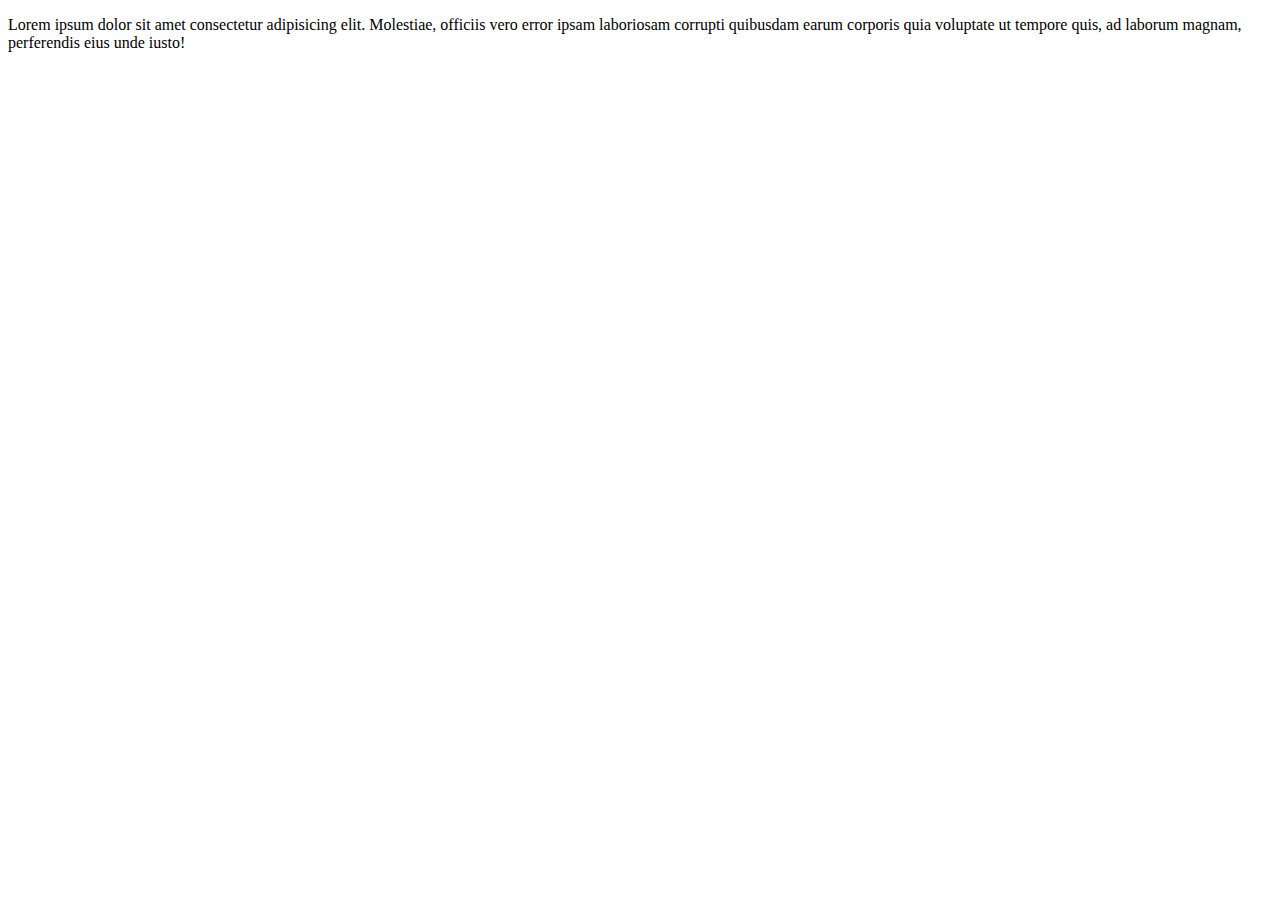
==== index.html @ 7fe4909e "clone" ====
<!DOCTYPE html>
<html lang="en">

<head>
    <meta charset="UTF-8">
    <meta http-equiv="X-UA-Compatible" content="IE=edge">
    <meta name="viewport" content="width=device-width, initial-scale=1.0">
    <title>Okten School</title>
</head>





<body>
    <p>Lorem ipsum dolor sit amet consectetur adipisicing elit. Molestiae, officiis vero error ipsam laboriosam corrupti
        quibusdam earum corporis quia voluptate ut tempore quis, ad laborum magnam, perferendis eius unde iusto!</p>

</body>

</html>
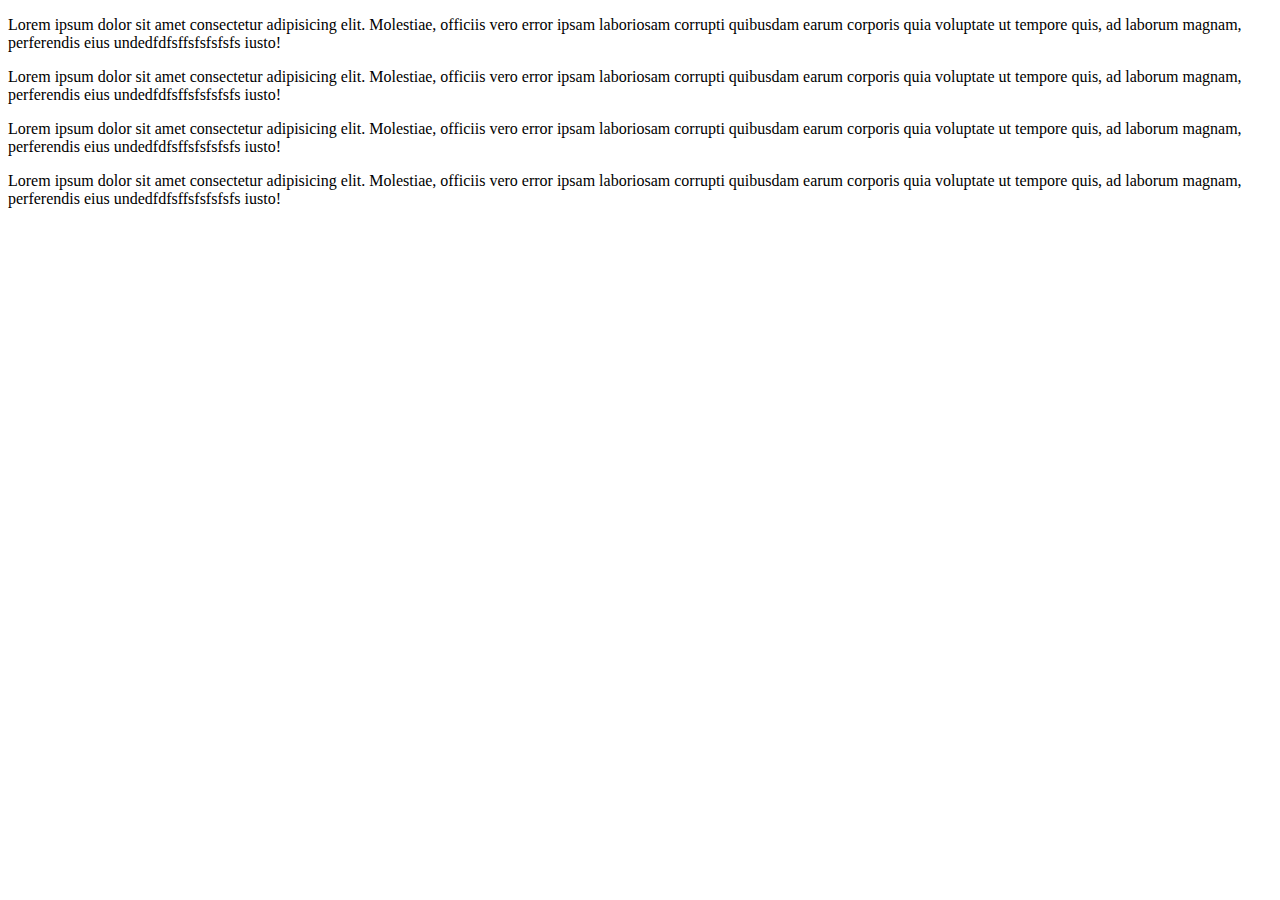
==== commit 58afb517: "2" ====
--- a/index.html
+++ b/index.html
@@ -7,15 +7,16 @@
     <meta name="viewport" content="width=device-width, initial-scale=1.0">
     <title>Okten School</title>
 </head>
-
-
-
-
-
+  
 <body>
     <p>Lorem ipsum dolor sit amet consectetur adipisicing elit. Molestiae, officiis vero error ipsam laboriosam corrupti
-        quibusdam earum corporis quia voluptate ut tempore quis, ad laborum magnam, perferendis eius unde iusto!</p>
-
+        quibusdam earum corporis quia voluptate ut tempore quis, ad laborum magnam, perferendis eius undedfdfsffsfsfsfsfs iusto!</p>
+ <p>Lorem ipsum dolor sit amet consectetur adipisicing elit. Molestiae, officiis vero error ipsam laboriosam corrupti
+        quibusdam earum corporis quia voluptate ut tempore quis, ad laborum magnam, perferendis eius undedfdfsffsfsfsfsfs iusto!</p>
+         <p>Lorem ipsum dolor sit amet consectetur adipisicing elit. Molestiae, officiis vero error ipsam laboriosam corrupti
+        quibusdam earum corporis quia voluptate ut tempore quis, ad laborum magnam, perferendis eius undedfdfsffsfsfsfsfs iusto!</p>
+         <p>Lorem ipsum dolor sit amet consectetur adipisicing elit. Molestiae, officiis vero error ipsam laboriosam corrupti
+        quibusdam earum corporis quia voluptate ut tempore quis, ad laborum magnam, perferendis eius undedfdfsffsfsfsfsfs iusto!</p>
 </body>
 
 </html>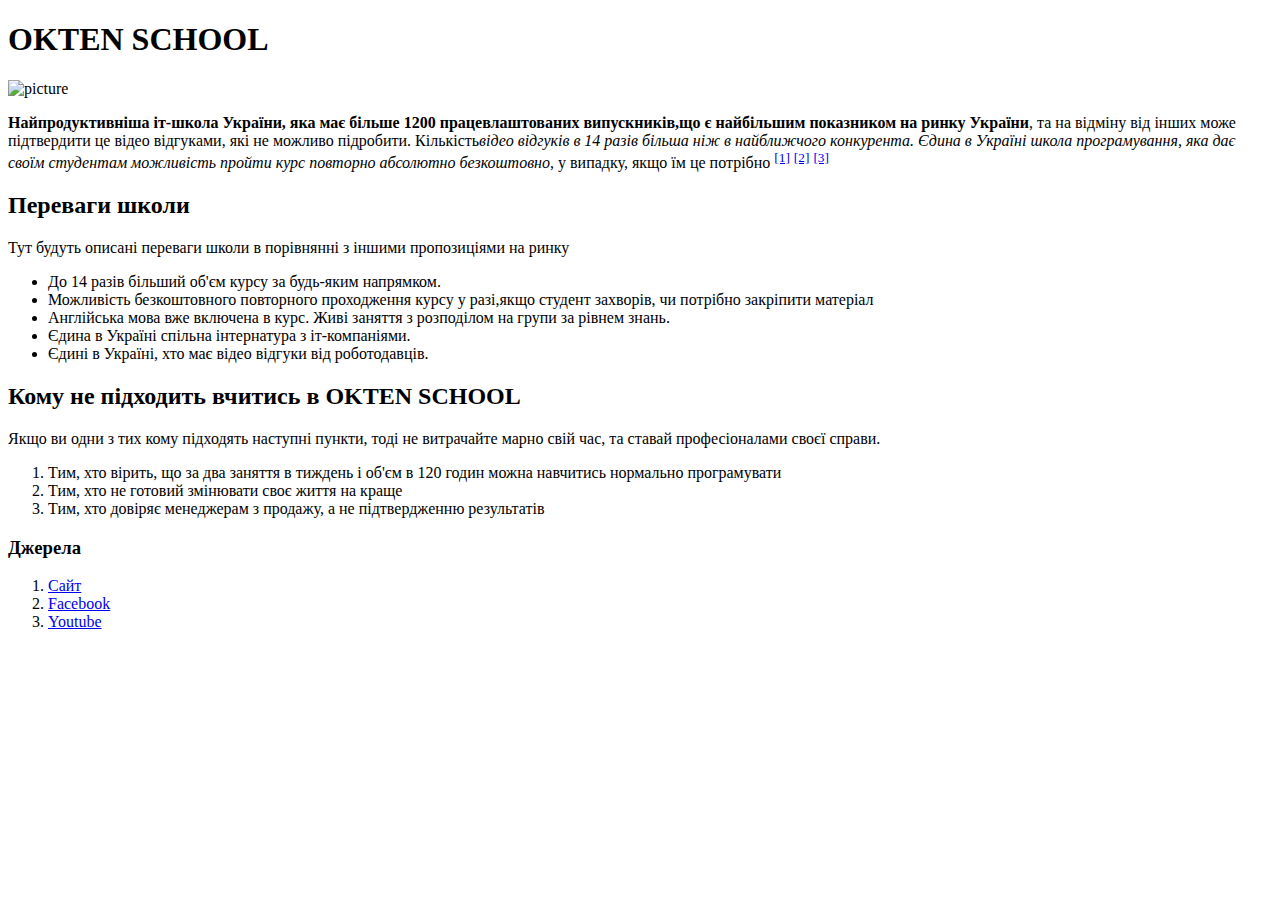
==== commit 02399f0f: "leason1" ====
--- a/index.html
+++ b/index.html
@@ -5,18 +5,55 @@
     <meta charset="UTF-8">
     <meta http-equiv="X-UA-Compatible" content="IE=edge">
     <meta name="viewport" content="width=device-width, initial-scale=1.0">
-    <title>Okten School</title>
+    <title>Document</title>
 </head>
-  
+
 <body>
-    <p>Lorem ipsum dolor sit amet consectetur adipisicing elit. Molestiae, officiis vero error ipsam laboriosam corrupti
-        quibusdam earum corporis quia voluptate ut tempore quis, ad laborum magnam, perferendis eius undedfdfsffsfsfsfsfs iusto!</p>
- <p>Lorem ipsum dolor sit amet consectetur adipisicing elit. Molestiae, officiis vero error ipsam laboriosam corrupti
-        quibusdam earum corporis quia voluptate ut tempore quis, ad laborum magnam, perferendis eius undedfdfsffsfsfsfsfs iusto!</p>
-         <p>Lorem ipsum dolor sit amet consectetur adipisicing elit. Molestiae, officiis vero error ipsam laboriosam corrupti
-        quibusdam earum corporis quia voluptate ut tempore quis, ad laborum magnam, perferendis eius undedfdfsffsfsfsfsfs iusto!</p>
-         <p>Lorem ipsum dolor sit amet consectetur adipisicing elit. Molestiae, officiis vero error ipsam laboriosam corrupti
-        quibusdam earum corporis quia voluptate ut tempore quis, ad laborum magnam, perferendis eius undedfdfsffsfsfsfsfs iusto!</p>
+    <h1>OKTEN SCHOOL</h1>
+
+    <img src="https://owu.com.ua/image/logo/Blue-Big-Bird-Final-Logo.png" alt="picture">
+
+    <p>
+        <b>
+            Найпродуктивніша іт-школа України, яка має більше 1200 працевлаштованих випускників,що є найбільшим показником на
+            ринку України</b>, та на відміну від інших може підтвердити це відео відгуками, які не можливо підробити. Кількість<i>відео відгуків в 14 разів більша ніж в найближчого конкурента. Єдина в Україні школа програмування, яка дає
+            своїм студентам можливість пройти курс повторно абсолютно безкоштовно</i>, у випадку, якщо їм це потрібно
+        <sup><a href="#link1">[1]</a></sup>
+        <sup><a href="#link2">[2]</a></sup>
+        <sup><a href="#link3">[3]</a></sup>
+    </p>
+    <h2>Переваги школи</h2>
+    <p>Тут будуть описані переваги школи в порівнянні з іншими пропозиціями на ринку</p>
+
+    <ul>
+        <li>До 14 разів більший об'єм курсу за будь-яким напрямком.</li>
+        <li>Можливість безкоштовного повторного проходження курсу у разі,якщо студент захворів, чи потрібно закріпити
+            матеріал</li>
+        <li>Англійська мова вже включена в курс. Живі заняття з розподілом на групи за рівнем знань.</li>
+        <li>Єдина в Україні спільна інтернатура з іт-компаніями.</li>
+        <li>Єдині в Україні, хто має відео відгуки від роботодавців.</li>
+    </ul>
+
+    <h2> Кому не підходить вчитись в OKTEN SCHOOL</h2>
+    <p>
+        Якщо ви одни з тих кому підходять наступні пункти, тоді не витрачайте марно свій час, та ставай професіоналами
+        своєї
+        справи.
+    </p>
+    <ol>
+
+        <li>Тим, хто вірить, що за два заняття в тиждень і об'єм в 120 годин можна навчитись нормально програмувати</li>
+        <li>Тим, хто не готовий змінювати своє життя на краще</li>
+        <li>Тим, хто довіряє менеджерам з продажу, а не підтвердженню результатів</li>
+
+    </ol>
+    <h3>Джерела</h3>
+    <ol>
+        <li id="link1"><a target="_blank" href="https://owu.com.ua/" >Сайт</a></li>
+        <li id="link2"><a target="_blank" href="https://www.facebook.com/OktenSchool">Facebook</a></li>
+        <li id="link3"><a target="_blank" href="https://www.youtube.com/channel/UCdPrh14j1S8nW5paO819xAQ">Youtube</a></li>
+
+    </ol>
 </body>
 
 </html>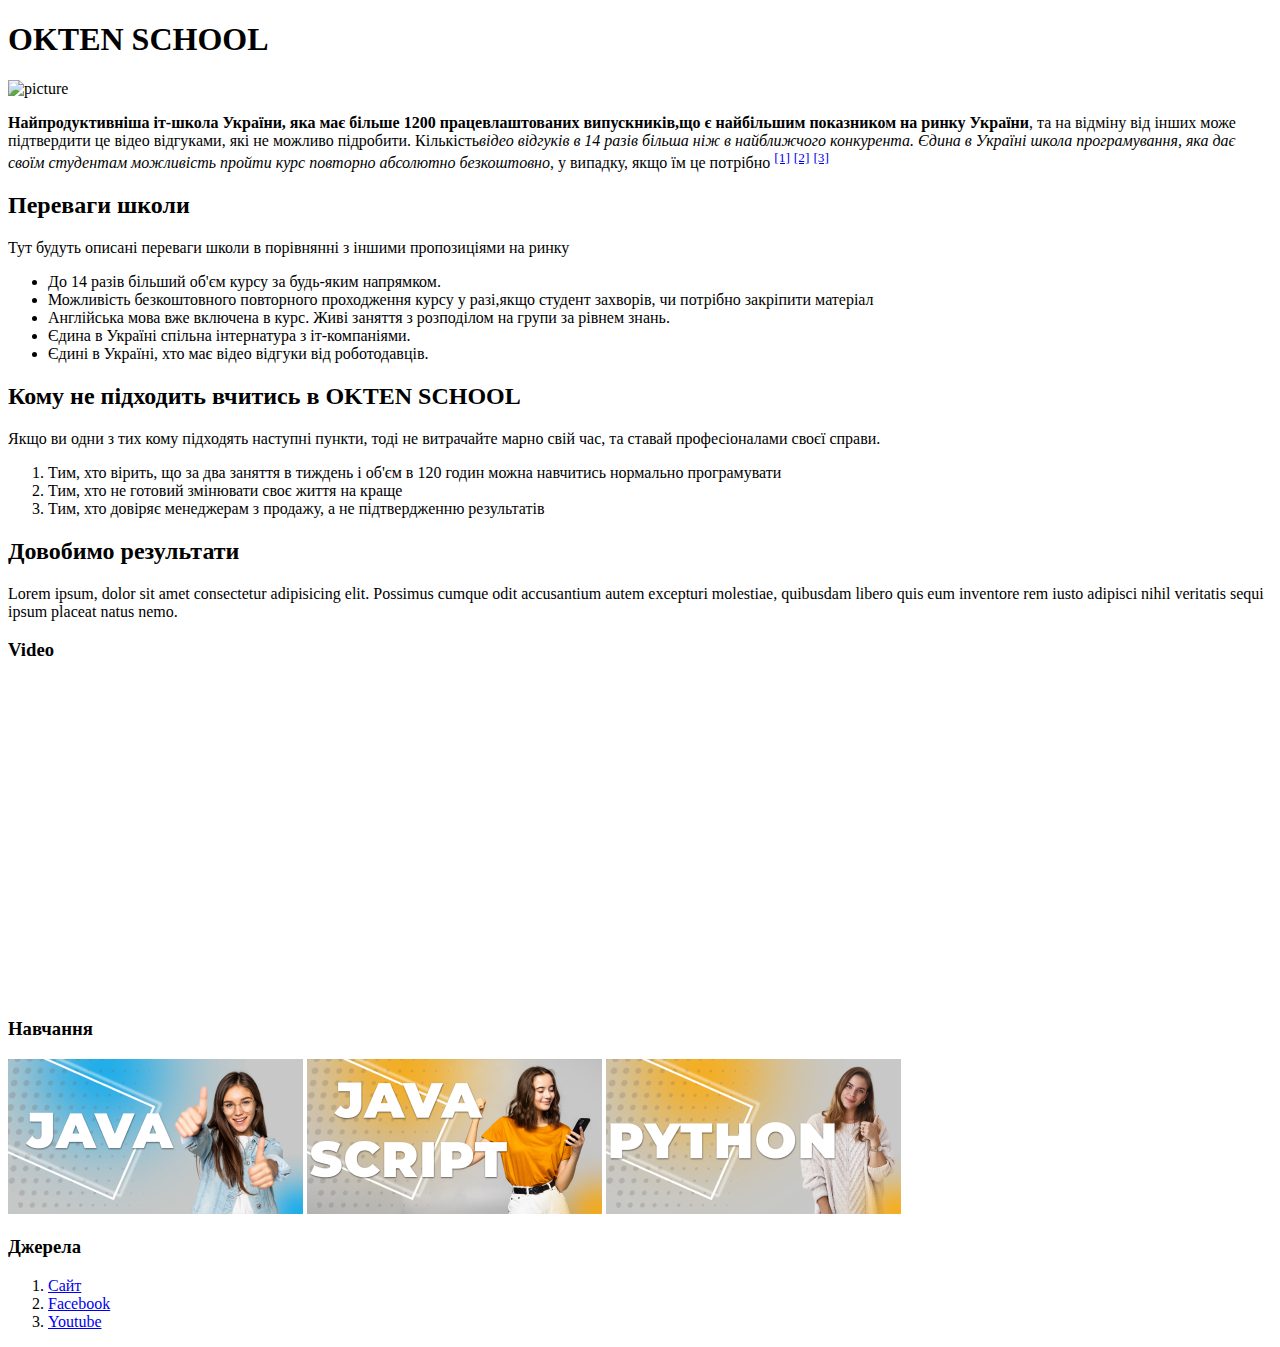
==== commit ae0cb883: "leason3" ====
--- a/index.html
+++ b/index.html
@@ -47,6 +47,16 @@
         <li>Тим, хто довіряє менеджерам з продажу, а не підтвердженню результатів</li>
 
     </ol>
+<h2>Довобимо результати</h2>
+<p>Lorem ipsum, dolor sit amet consectetur adipisicing elit. Possimus cumque odit accusantium autem excepturi molestiae, quibusdam libero quis eum inventore rem iusto adipisci nihil veritatis sequi ipsum placeat natus nemo.</p>
+    <h3>Video</h3>
+    <iframe width="560" height="315" src="https://www.youtube.com/embed/BHSyjXXYoTU" title="YouTube video player" frameborder="0" allow="accelerometer; autoplay; clipboard-write; encrypted-media; gyroscope; picture-in-picture; web-share" allowfullscreen></iframe>
+
+    <h3>Навчання</h3>
+    <img src="images/Java 1.png" alt="">
+    <img src="images/JS 1.png" alt="">
+    <img src="images/Python 1.png" alt="">
+
     <h3>Джерела</h3>
     <ol>
         <li id="link1"><a target="_blank" href="https://owu.com.ua/" >Сайт</a></li>
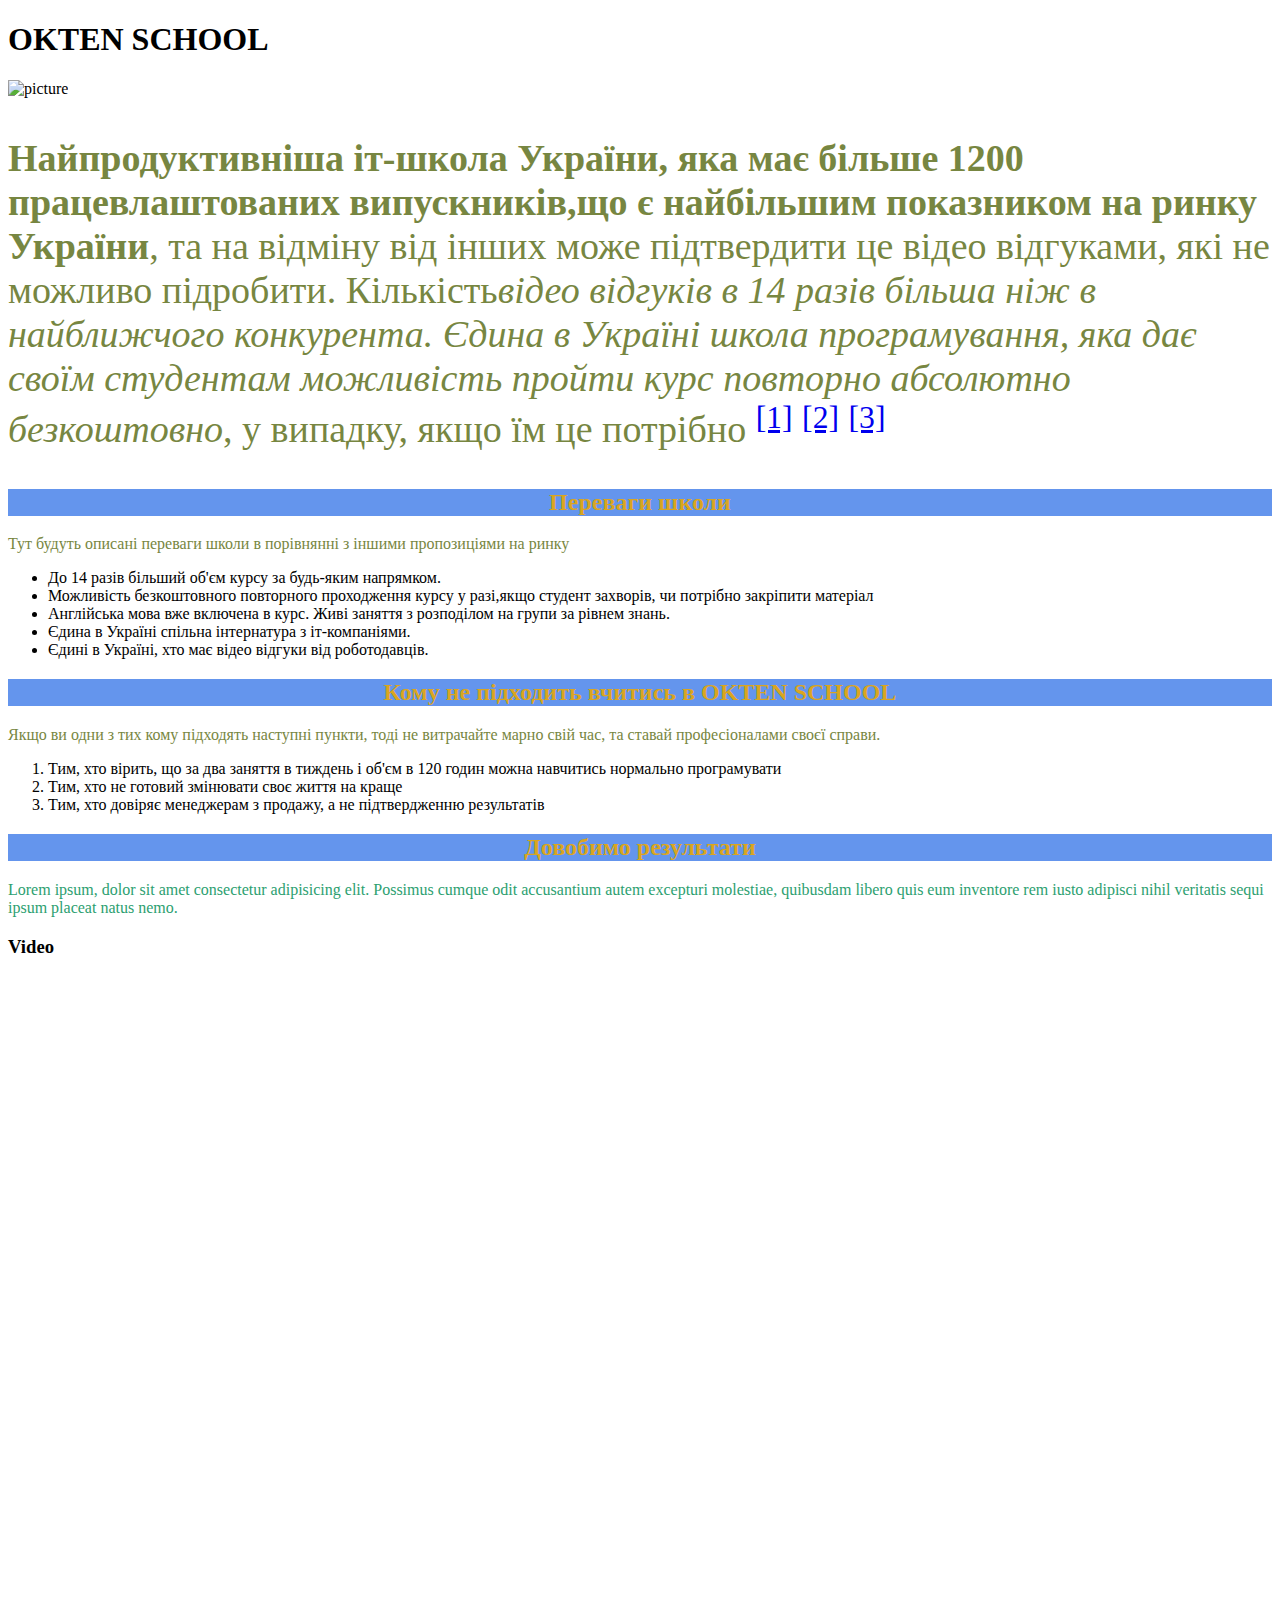
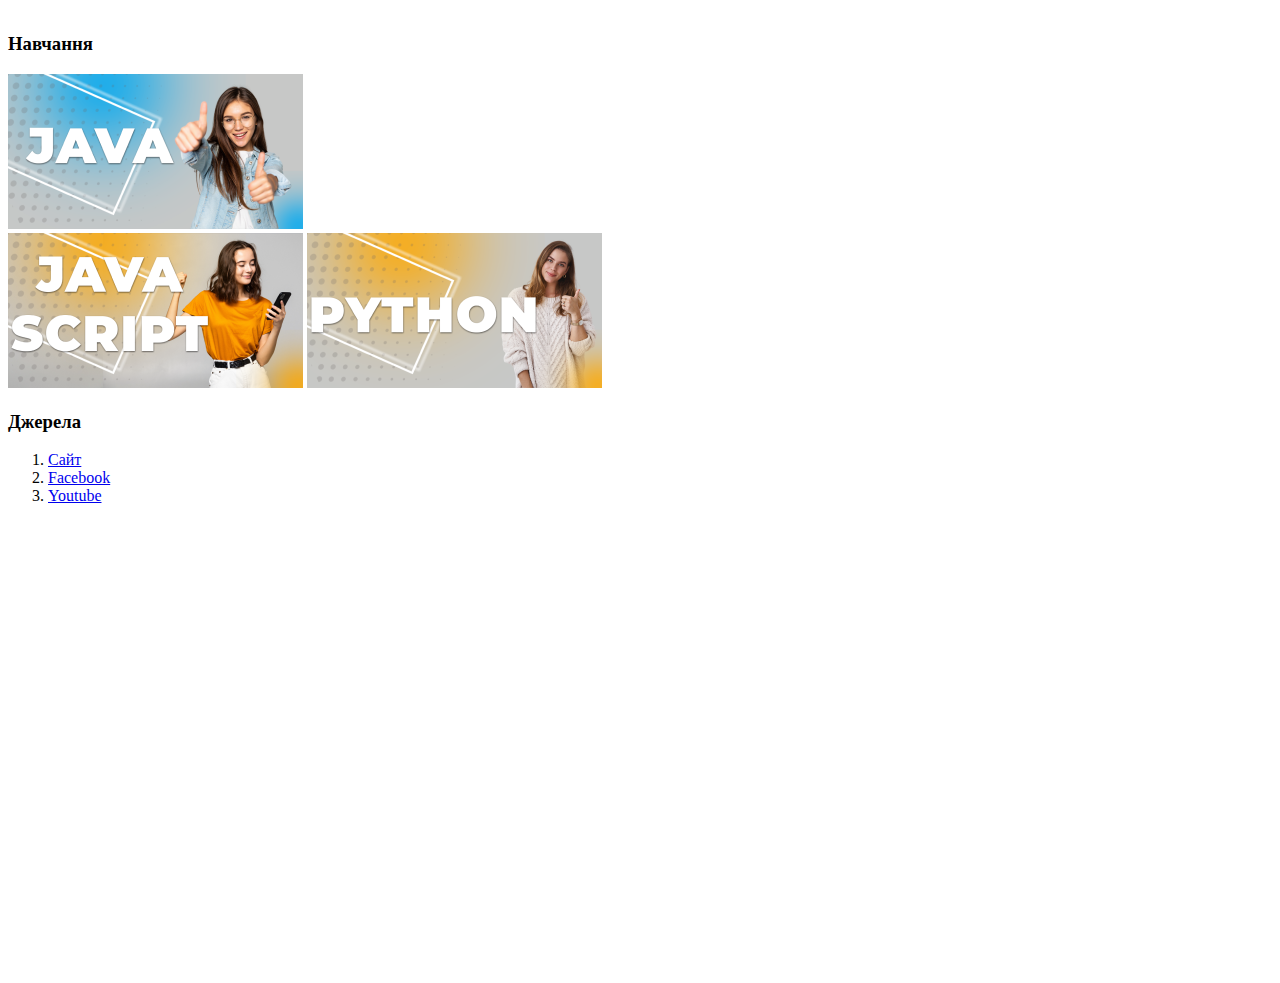
==== commit c08ce8c0: "leason 4" ====
--- a/index.html
+++ b/index.html
@@ -6,64 +6,104 @@
     <meta http-equiv="X-UA-Compatible" content="IE=edge">
     <meta name="viewport" content="width=device-width, initial-scale=1.0">
     <title>Document</title>
+    <link rel="stylesheet" href="styles/style.css">
 </head>
+   
+
 
 <body>
-    <h1>OKTEN SCHOOL</h1>
+    <div>
+        <h1>OKTEN SCHOOL</h1>
 
-    <img src="https://owu.com.ua/image/logo/Blue-Big-Bird-Final-Logo.png" alt="picture">
+        <img src="https://owu.com.ua/image/logo/Blue-Big-Bird-Final-Logo.png" alt="picture">
 
-    <p>
-        <b>
-            Найпродуктивніша іт-школа України, яка має більше 1200 працевлаштованих випускників,що є найбільшим показником на
-            ринку України</b>, та на відміну від інших може підтвердити це відео відгуками, які не можливо підробити. Кількість<i>відео відгуків в 14 разів більша ніж в найближчого конкурента. Єдина в Україні школа програмування, яка дає
-            своїм студентам можливість пройти курс повторно абсолютно безкоштовно</i>, у випадку, якщо їм це потрібно
-        <sup><a href="#link1">[1]</a></sup>
-        <sup><a href="#link2">[2]</a></sup>
-        <sup><a href="#link3">[3]</a></sup>
-    </p>
-    <h2>Переваги школи</h2>
-    <p>Тут будуть описані переваги школи в порівнянні з іншими пропозиціями на ринку</p>
+        <p class="xxx yyy">
+            <b>
+                Найпродуктивніша іт-школа України, яка має більше 1200 працевлаштованих випускників,що є найбільшим
+                показником на
+                ринку України</b>, та на відміну від інших може підтвердити це відео відгуками, які не можливо
+            підробити.
+            Кількість<i>відео відгуків в 14 разів більша ніж в найближчого конкурента. Єдина в Україні школа
+                програмування,
+                яка дає
+                своїм студентам можливість пройти курс повторно абсолютно безкоштовно</i>, у випадку, якщо їм це
+            потрібно
+            <sup><a href="#link1">[1]</a></sup>
+            <sup><a href="#link2">[2]</a></sup>
+            <sup><a href="#link3">[3]</a></sup>
+        </p>
+    </div>
+    <div>
+        <h2>Переваги школи</h2>
+        <p class="xxx">Тут будуть описані переваги школи в порівнянні з іншими пропозиціями на ринку</p>
 
-    <ul>
-        <li>До 14 разів більший об'єм курсу за будь-яким напрямком.</li>
-        <li>Можливість безкоштовного повторного проходження курсу у разі,якщо студент захворів, чи потрібно закріпити
-            матеріал</li>
-        <li>Англійська мова вже включена в курс. Живі заняття з розподілом на групи за рівнем знань.</li>
-        <li>Єдина в Україні спільна інтернатура з іт-компаніями.</li>
-        <li>Єдині в Україні, хто має відео відгуки від роботодавців.</li>
-    </ul>
+        <ul>
+            <li>До 14 разів більший об'єм курсу за будь-яким напрямком.</li>
+            <li>Можливість безкоштовного повторного проходження курсу у разі,якщо студент захворів, чи потрібно
+                закріпити
+                матеріал</li>
+            <li>Англійська мова вже включена в курс. Живі заняття з розподілом на групи за рівнем знань.</li>
+            <li>Єдина в Україні спільна інтернатура з іт-компаніями.</li>
+            <li>Єдині в Україні, хто має відео відгуки від роботодавців.</li>
+        </ul>
+    </div>
+    <div>
+        <h2> Кому не підходить вчитись в OKTEN SCHOOL</h2>
+        <p  class="xxx">
+            Якщо ви одни з тих кому підходять наступні пункти, тоді не витрачайте марно свій час, та ставай
+            професіоналами
+            своєї
+            справи.
+        </p>
+        <ol>
 
-    <h2> Кому не підходить вчитись в OKTEN SCHOOL</h2>
-    <p>
-        Якщо ви одни з тих кому підходять наступні пункти, тоді не витрачайте марно свій час, та ставай професіоналами
-        своєї
-        справи.
-    </p>
-    <ol>
+            <li>Тим, хто вірить, що за два заняття в тиждень і об'єм в 120 годин можна навчитись нормально програмувати
+            </li>
+            <li>Тим, хто не готовий змінювати своє життя на краще</li>
+            <li>Тим, хто довіряє менеджерам з продажу, а не підтвердженню результатів</li>
 
-        <li>Тим, хто вірить, що за два заняття в тиждень і об'єм в 120 годин можна навчитись нормально програмувати</li>
-        <li>Тим, хто не готовий змінювати своє життя на краще</li>
-        <li>Тим, хто довіряє менеджерам з продажу, а не підтвердженню результатів</li>
+        </ol>
+    </div>
+    <div>
+        <h2>Довобимо результати</h2>
+        <p>Lorem ipsum, dolor sit amet consectetur adipisicing elit. Possimus cumque odit accusantium autem excepturi
+            molestiae, quibusdam libero quis eum inventore rem iusto adipisci nihil veritatis sequi ipsum placeat natus
+            nemo.</p>
+        <h3>Video</h3>
+        <iframe width="560" height="315" src="https://www.youtube.com/embed/BHSyjXXYoTU" title="YouTube video player"
+            frameborder="0"
+            allow="accelerometer; autoplay; clipboard-write; encrypted-media; gyroscope; picture-in-picture; web-share"
+            allowfullscreen></iframe>
+        <br>
+        <iframe width="560" height="315" src="https://www.youtube.com/embed/BHSyjXXYoTU" title="YouTube video player"
+            frameborder="0"
+            allow="accelerometer; autoplay; clipboard-write; encrypted-media; gyroscope; picture-in-picture; web-share"
+            allowfullscreen></iframe>
 
-    </ol>
-<h2>Довобимо результати</h2>
-<p>Lorem ipsum, dolor sit amet consectetur adipisicing elit. Possimus cumque odit accusantium autem excepturi molestiae, quibusdam libero quis eum inventore rem iusto adipisci nihil veritatis sequi ipsum placeat natus nemo.</p>
-    <h3>Video</h3>
-    <iframe width="560" height="315" src="https://www.youtube.com/embed/BHSyjXXYoTU" title="YouTube video player" frameborder="0" allow="accelerometer; autoplay; clipboard-write; encrypted-media; gyroscope; picture-in-picture; web-share" allowfullscreen></iframe>
+        <h3>Навчання</h3>
+        <img src="images/Java 1.png" alt="">
+        <br>
+        <img src="images/JS 1.png" alt="">
+        <img src="images/Python 1.png" alt="">
+    </div>
 
-    <h3>Навчання</h3>
-    <img src="images/Java 1.png" alt="">
-    <img src="images/JS 1.png" alt="">
-    <img src="images/Python 1.png" alt="">
+    <div>
+        <h3>Джерела</h3>
+        <ol>
+            <li id="link1"><a target="_blank" href="https://owu.com.ua/">Сайт</a></li>
+            <li id="link2"><a target="_blank" href="https://www.facebook.com/OktenSchool">Facebook</a></li>
+            <li id="link3"><a target="_blank"
+                    href="https://www.youtube.com/channel/UCdPrh14j1S8nW5paO819xAQ">Youtube</a>
+            </li>
 
-    <h3>Джерела</h3>
-    <ol>
-        <li id="link1"><a target="_blank" href="https://owu.com.ua/" >Сайт</a></li>
-        <li id="link2"><a target="_blank" href="https://www.facebook.com/OktenSchool">Facebook</a></li>
-        <li id="link3"><a target="_blank" href="https://www.youtube.com/channel/UCdPrh14j1S8nW5paO819xAQ">Youtube</a></li>
+        </ol>
 
-    </ol>
+        <iframe
+            src="https://www.google.com/maps/embed?pb=!1m18!1m12!1m3!1d7073.33621349199!2d24.011870793846047!3d49.82214137577836!2m3!1f0!2f0!3f0!3m2!1i1024!2i768!4f13.1!3m3!1m2!1s0x473ae78bed2922b7%3A0xf1c9d0423743649b!2sLove%20%26%20Lviv%20family%20restaurant!5e0!3m2!1suk!2sua!4v1675115564860!5m2!1suk!2sua"
+            width="1200" height="450" style="border:0;" allowfullscreen="" loading="lazy"
+            referrerpolicy="no-referrer-when-downgrade"></iframe>
+    </div>
+
 </body>
 
 </html>--- a/styles/style.css
+++ b/styles/style.css
@@ -0,0 +1,16 @@
+h2 {
+    background: cornflowerblue;
+    text-align: center;
+    color: goldenrod;
+}
+
+p {
+    color: #2ca070;
+}
+
+.xxx {
+    color: rgb(119, 134, 65);
+}
+.yyy {
+    font-size: 38px;
+}